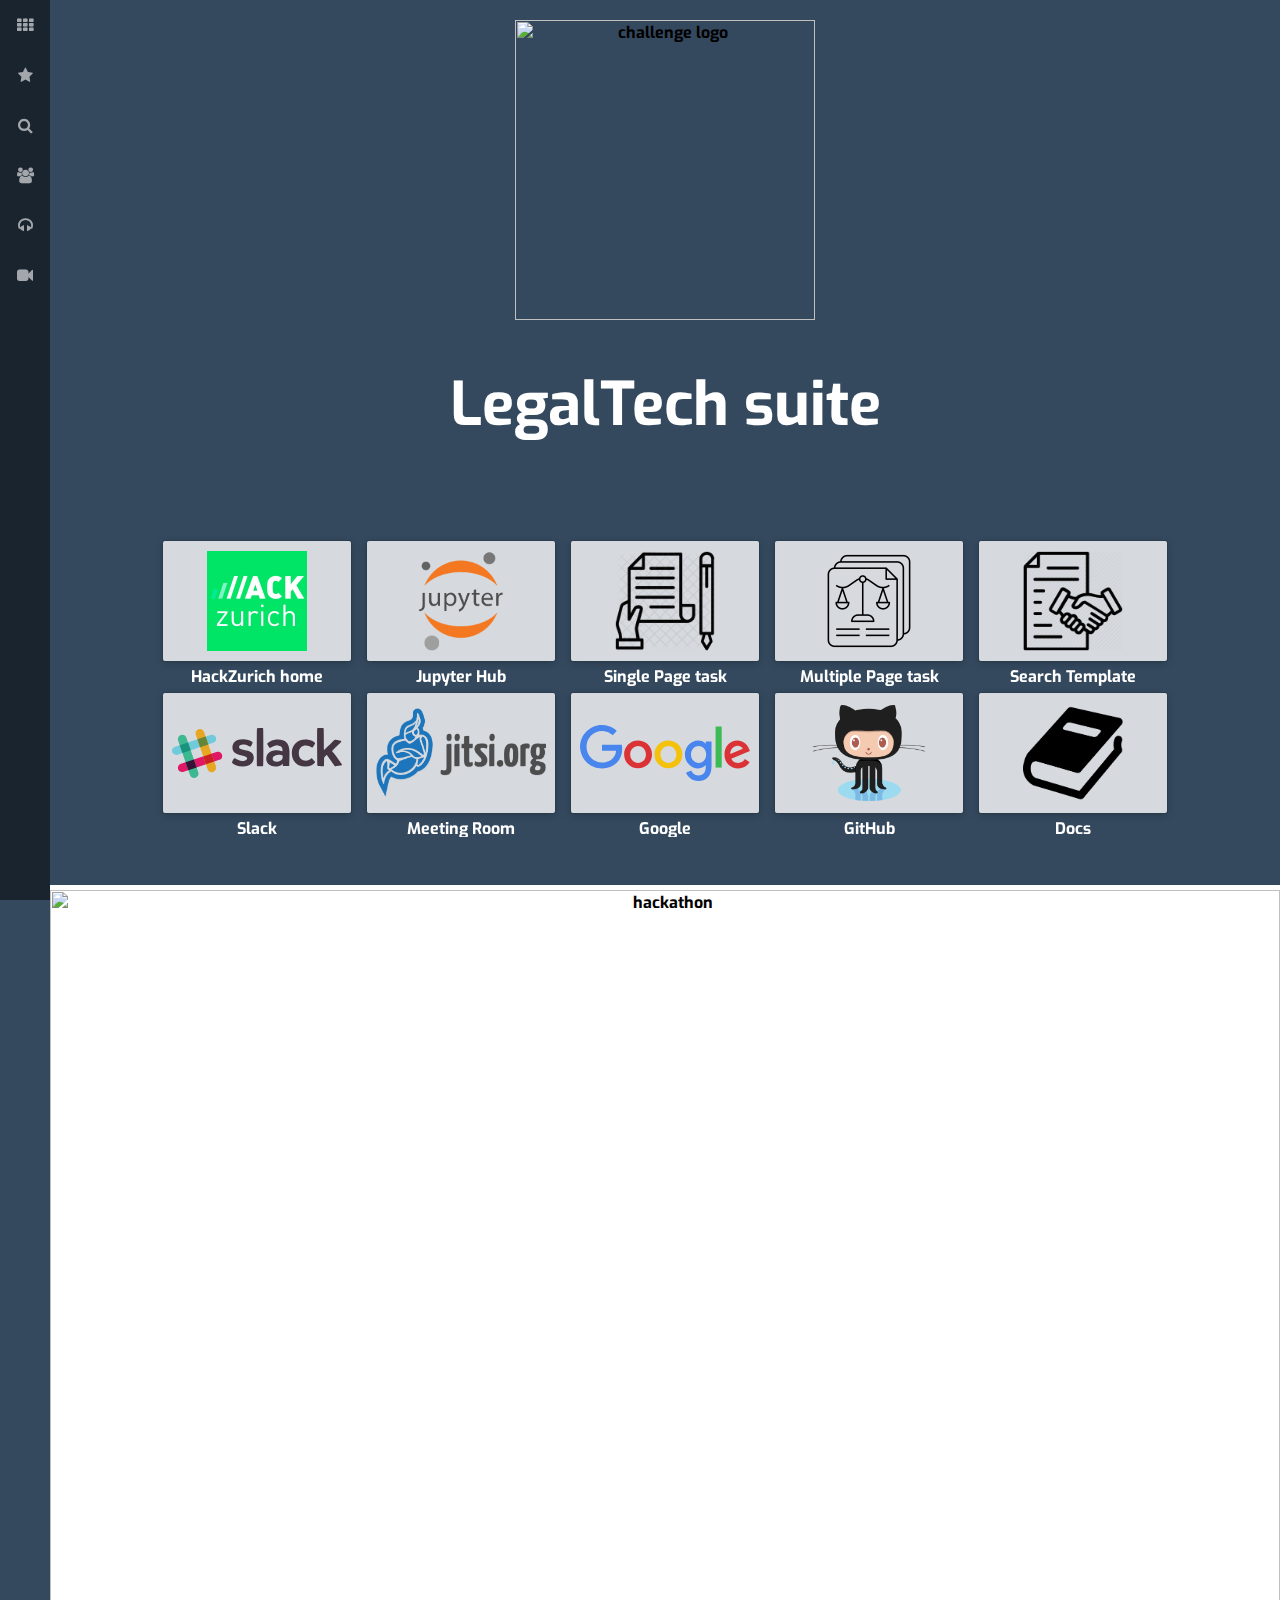
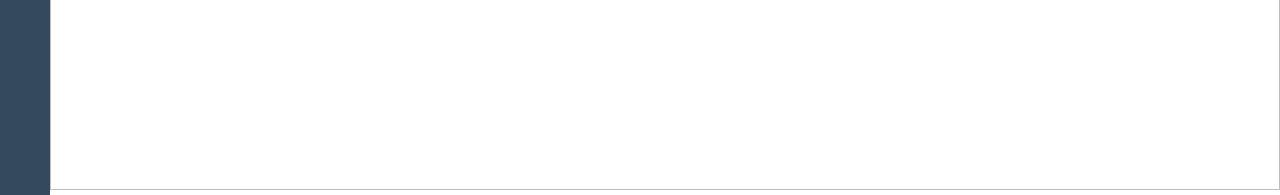
==== docs/index.html @ 49945d26 "initial commit of the hugo website" ====
<html>
<head>
	<meta name="generator" content="Hugo 0.72.0" />
    <title>Legal Tech Suite</title>
    <link rel="shortcut icon" href="favicon.ico">
    <link rel="stylesheet" href="css/slate.css">
</head>
<header>
  <CENTER>
    <img style="padding:20px 0px 5px 0px" src="https://hackzurich.com/media/pages/workshops/15-legaltech/4173366116-1599065131/legaltech-600x-copy-600x.png" width="300" alt="challenge logo">
    <h1 style="color:white; font-size:60px">LegalTech suite</h1>
  </CENTER>
</header>
<body>

<div class="nav-panel">
    <nav>
        <ul>
            <li class="tag"><a data-tooltip="all" href="#"><i class="icon fa fa-th" aria-hidden="true"></i></a></li>
            <li class="tag"><a data-tooltip="favorites" href="#favorite"><i class="icon fa fa-star" aria-hidden="true"></i></a></li>
            <li class="tag"><a data-tooltip="search" href="#search"><i class="icon fa fa-search" aria-hidden="true"></i></a></li>
            <li class="tag"><a data-tooltip="app" href="#app"><i class="icon fa fa-users" aria-hidden="true"></i></a></li>
            <li class="tag"><a data-tooltip="communication" href="#communication"><i class="icon fa fa-headphones" aria-hidden="true"></i></a></li>
            <li class="tag"><a data-tooltip="video" href="#video"><i class="icon fa fa-video-camera" aria-hidden="true"></i></a></li>

        </ul>
    </nav>
</div>


<div class="container"><div class="tile-container">
<a class="tile tile-link" href="https://hackzurich.com/" data-groups='' target="_blank">
    <div class="tile-box"
        data-title='HackZurich home'
        data-url='https://hackzurich.com/'
        data-bg-color='#ffffff'data-txt-color='#f5f8fa'data-img='logos/hack.jpg'style='background-color:#ffffff; color:#f5f8fa'>
        <img class="logo" src="logos/hack.jpg"></img></div>
    <div class="tile-title">HackZurich home</div>
</a>

<a class="tile tile-link" href="http://localhost:8888/" data-groups='favorite,app' target="_blank">
    <div class="tile-box"
        data-title='Jupyter Hub'
        data-url='http://localhost:8888/'
        data-bg-color='#ffffff'data-txt-color='#000000'data-img='logos/jupyter.png'style='background-color:#ffffff; color:#000000'>
        <img class="logo" src="logos/jupyter.png"></img></div>
    <div class="tile-title">Jupyter Hub</div>
</a>

<a class="tile tile-link" href="http://localhost:8888/notebooks/hackathon/complete-demo-challenge-01.ipynb" data-groups='favorite,app' target="_blank">
    <div class="tile-box"
        data-title='Single Page task'
        data-url='http://localhost:8888/notebooks/hackathon/complete-demo-challenge-01.ipynb'
        data-bg-color='#ffffff'data-txt-color='#e50914'data-img='logos/single-page.png'style='background-color:#ffffff; color:#e50914'>
        <img class="logo" src="logos/single-page.png"></img></div>
    <div class="tile-title">Single Page task</div>
</a>

<a class="tile tile-link" href="http://localhost:8888/notebooks/hackathon/complete-demo-challenge-02.ipynb" data-groups='favorite,app' target="_blank">
    <div class="tile-box"
        data-title='Multiple Page task'
        data-url='http://localhost:8888/notebooks/hackathon/complete-demo-challenge-02.ipynb'
        data-bg-color='#ffffff'data-txt-color='#000000'data-img='logos/multiple-pages.png'style='background-color:#ffffff; color:#000000'>
        <img class="logo" src="logos/multiple-pages.png"></img></div>
    <div class="tile-title">Multiple Page task</div>
</a>

<a class="tile tile-link" href="https://zenodo.org/communities/la-conga/" data-groups='favorite,search' target="_blank">
    <div class="tile-box"
        data-title='Search Template'
        data-url='https://zenodo.org/communities/la-conga/'
        data-bg-color='#ffffff'data-txt-color='#000000'data-img='logos/template-doc.png'style='background-color:#ffffff; color:#000000'>
        <img class="logo" src="logos/template-doc.png"></img></div>
    <div class="tile-title">Search Template</div>
</a>

<a class="tile tile-link" href="https://app.slack.com/client/T018BKA6QFN/C018J47MFDX" data-groups='communication' target="_blank">
    <div class="tile-box"
        data-title='Slack'
        data-url='https://app.slack.com/client/T018BKA6QFN/C018J47MFDX'
        data-bg-color='#FFFFFF'data-txt-color='#6441a5'data-img='logos/slack.svg'style='background-color:#FFFFFF; color:#6441a5'>
        <img class="logo" src="logos/slack.svg"></img></div>
    <div class="tile-title">Slack</div>
</a>

<a class="tile tile-link" href="https://meet.jit.si" data-groups='video,communication' target="_blank">
    <div class="tile-box"
        data-title='Meeting Room'
        data-url='https://meet.jit.si'
        data-img='logos/jitsi.png'>
        <img class="logo" src="logos/jitsi.png"></img></div>
    <div class="tile-title">Meeting Room</div>
</a>

<a class="tile tile-link" href="https://google.com" data-groups='search' target="_blank">
    <div class="tile-box"
        data-title='Google'
        data-url='https://google.com'
        data-bg-color='#ffffff'data-txt-color='#cd201f'data-img='logos/google.svg'style='background-color:#ffffff; color:#cd201f'>
        <img class="logo" src="logos/google.svg"></img></div>
    <div class="tile-title">Google</div>
</a>

<a class="tile tile-link" href="https://github.com/LA-CoNGA-MiLab-RedClara" data-groups='search' target="_blank">
    <div class="tile-box"
        data-title='GitHub'
        data-url='https://github.com/LA-CoNGA-MiLab-RedClara'
        data-img='logos/github.png'>
        <img class="logo" src="logos/github.png"></img></div>
    <div class="tile-title">GitHub</div>
</a>

<a class="tile tile-link" href="" data-groups='search' target="_blank">
    <div class="tile-box"
        data-title='Docs'
        data-url=''
        data-img='logos/mkdocs.png'>
        <img class="logo" src="logos/mkdocs.png"></img></div>
    <div class="tile-title">Docs</div>
</a>

</div>

</div>

</body>
<link href="https://fonts.googleapis.com/css?family=Exo" rel="stylesheet">
<script src="js/slate.js"></script>

<footer style="background-color: #ffffff;">
  <CENTER>

    <img style="padding:5px 0px 5px 0px" src="./logos/footer-hackathon.png" width="100%" alt="hackathon">
  </CENTER>
</footer>
</html>
---- docs/css/slate.css ----
/*!
 *  Font Awesome 4.7.0 by @davegandy - http://fontawesome.io - @fontawesome
 *  License - http://fontawesome.io/license (Font: SIL OFL 1.1, CSS: MIT License)
 */@font-face{font-family:FontAwesome;src:url(../fonts/fontawesome-webfont.eot?v=4.7.0);src:url(../fonts/fontawesome-webfont.eot?#iefix&v=4.7.0) format("embedded-opentype"),url(../fonts/fontawesome-webfont.woff2?v=4.7.0) format("woff2"),url(../fonts/fontawesome-webfont.woff?v=4.7.0) format("woff"),url(../fonts/fontawesome-webfont.ttf?v=4.7.0) format("truetype"),url(../fonts/fontawesome-webfont.svg?v=4.7.0#fontawesomeregular) format("svg");font-weight:400;font-style:normal}.fa{display:inline-block;font:normal normal normal 14px/1 FontAwesome;font-size:inherit;text-rendering:auto;-webkit-font-smoothing:antialiased;-moz-osx-font-smoothing:grayscale}.fa-lg{font-size:1.33333333em;line-height:.75em;vertical-align:-15%}.fa-2x{font-size:2em}.fa-3x{font-size:3em}.fa-4x{font-size:4em}.fa-5x{font-size:5em}.fa-fw{width:1.28571429em;text-align:center}.fa-ul{padding-left:0;margin-left:2.14285714em;list-style-type:none}.fa-ul>li{position:relative}.fa-li{position:absolute;left:-2.14285714em;width:2.14285714em;top:.14285714em;text-align:center}.fa-li.fa-lg{left:-1.85714286em}.fa-border{padding:.2em .25em .15em;border:solid .08em #eee;border-radius:.1em}.fa-pull-left{float:left}.fa-pull-right{float:right}.fa.fa-pull-left{margin-right:.3em}.fa.fa-pull-right{margin-left:.3em}.pull-right{float:right}.pull-left{float:left}.fa.pull-left{margin-right:.3em}.fa.pull-right{margin-left:.3em}.fa-spin{-webkit-animation:fa-spin 2s infinite linear;animation:fa-spin 2s infinite linear}.fa-pulse{-webkit-animation:fa-spin 1s infinite steps(8);animation:fa-spin 1s infinite steps(8)}@-webkit-keyframes fa-spin{0%{-webkit-transform:rotate(0);transform:rotate(0)}100%{-webkit-transform:rotate(359deg);transform:rotate(359deg)}}@keyframes fa-spin{0%{-webkit-transform:rotate(0);transform:rotate(0)}100%{-webkit-transform:rotate(359deg);transform:rotate(359deg)}}.fa-rotate-90{-webkit-transform:rotate(90deg);-ms-transform:rotate(90deg);transform:rotate(90deg)}.fa-rotate-180{-webkit-transform:rotate(180deg);-ms-transform:rotate(180deg);transform:rotate(180deg)}.fa-rotate-270{-webkit-transform:rotate(270deg);-ms-transform:rotate(270deg);transform:rotate(270deg)}.fa-flip-horizontal{-webkit-transform:scale(-1,1);-ms-transform:scale(-1,1);transform:scale(-1,1)}.fa-flip-vertical{-webkit-transform:scale(1,-1);-ms-transform:scale(1,-1);transform:scale(1,-1)}:root .fa-flip-horizontal,:root .fa-flip-vertical,:root .fa-rotate-180,:root .fa-rotate-270,:root .fa-rotate-90{filter:none}.fa-stack{position:relative;display:inline-block;width:2em;height:2em;line-height:2em;vertical-align:middle}.fa-stack-1x,.fa-stack-2x{position:absolute;left:0;width:100%;text-align:center}.fa-stack-1x{line-height:inherit}.fa-stack-2x{font-size:2em}.fa-inverse{color:#fff}.fa-glass:before{content:"\f000"}.fa-music:before{content:"\f001"}.fa-search:before{content:"\f002"}.fa-envelope-o:before{content:"\f003"}.fa-heart:before{content:"\f004"}.fa-star:before{content:"\f005"}.fa-star-o:before{content:"\f006"}.fa-user:before{content:"\f007"}.fa-film:before{content:"\f008"}.fa-th-large:before{content:"\f009"}.fa-th:before{content:"\f00a"}.fa-th-list:before{content:"\f00b"}.fa-check:before{content:"\f00c"}.fa-close:before,.fa-remove:before,.fa-times:before{content:"\f00d"}.fa-search-plus:before{content:"\f00e"}.fa-search-minus:before{content:"\f010"}.fa-power-off:before{content:"\f011"}.fa-signal:before{content:"\f012"}.fa-cog:before,.fa-gear:before{content:"\f013"}.fa-trash-o:before{content:"\f014"}.fa-home:before{content:"\f015"}.fa-file-o:before{content:"\f016"}.fa-clock-o:before{content:"\f017"}.fa-road:before{content:"\f018"}.fa-download:before{content:"\f019"}.fa-arrow-circle-o-down:before{content:"\f01a"}.fa-arrow-circle-o-up:before{content:"\f01b"}.fa-inbox:before{content:"\f01c"}.fa-play-circle-o:before{content:"\f01d"}.fa-repeat:before,.fa-rotate-right:before{content:"\f01e"}.fa-refresh:before{content:"\f021"}.fa-list-alt:before{content:"\f022"}.fa-lock:before{content:"\f023"}.fa-flag:before{content:"\f024"}.fa-headphones:before{content:"\f025"}.fa-volume-off:before{content:"\f026"}.fa-volume-down:before{content:"\f027"}.fa-volume-up:before{content:"\f028"}.fa-qrcode:before{content:"\f029"}.fa-barcode:before{content:"\f02a"}.fa-tag:before{content:"\f02b"}.fa-tags:before{content:"\f02c"}.fa-book:before{content:"\f02d"}.fa-bookmark:before{content:"\f02e"}.fa-print:before{content:"\f02f"}.fa-camera:before{content:"\f030"}.fa-font:before{content:"\f031"}.fa-bold:before{content:"\f032"}.fa-italic:before{content:"\f033"}.fa-text-height:before{content:"\f034"}.fa-text-width:before{content:"\f035"}.fa-align-left:before{content:"\f036"}.fa-align-center:before{content:"\f037"}.fa-align-right:before{content:"\f038"}.fa-align-justify:before{content:"\f039"}.fa-list:before{content:"\f03a"}.fa-dedent:before,.fa-outdent:before{content:"\f03b"}.fa-indent:before{content:"\f03c"}.fa-video-camera:before{content:"\f03d"}.fa-image:before,.fa-photo:before,.fa-picture-o:before{content:"\f03e"}.fa-pencil:before{content:"\f040"}.fa-map-marker:before{content:"\f041"}.fa-adjust:before{content:"\f042"}.fa-tint:before{content:"\f043"}.fa-edit:before,.fa-pencil-square-o:before{content:"\f044"}.fa-share-square-o:before{content:"\f045"}.fa-check-square-o:before{content:"\f046"}.fa-arrows:before{content:"\f047"}.fa-step-backward:before{content:"\f048"}.fa-fast-backward:before{content:"\f049"}.fa-backward:before{content:"\f04a"}.fa-play:before{content:"\f04b"}.fa-pause:before{content:"\f04c"}.fa-stop:before{content:"\f04d"}.fa-forward:before{content:"\f04e"}.fa-fast-forward:before{content:"\f050"}.fa-step-forward:before{content:"\f051"}.fa-eject:before{content:"\f052"}.fa-chevron-left:before{content:"\f053"}.fa-chevron-right:before{content:"\f054"}.fa-plus-circle:before{content:"\f055"}.fa-minus-circle:before{content:"\f056"}.fa-times-circle:before{content:"\f057"}.fa-check-circle:before{content:"\f058"}.fa-question-circle:before{content:"\f059"}.fa-info-circle:before{content:"\f05a"}.fa-crosshairs:before{content:"\f05b"}.fa-times-circle-o:before{content:"\f05c"}.fa-check-circle-o:before{content:"\f05d"}.fa-ban:before{content:"\f05e"}.fa-arrow-left:before{content:"\f060"}.fa-arrow-right:before{content:"\f061"}.fa-arrow-up:before{content:"\f062"}.fa-arrow-down:before{content:"\f063"}.fa-mail-forward:before,.fa-share:before{content:"\f064"}.fa-expand:before{content:"\f065"}.fa-compress:before{content:"\f066"}.fa-plus:before{content:"\f067"}.fa-minus:before{content:"\f068"}.fa-asterisk:before{content:"\f069"}.fa-exclamation-circle:before{content:"\f06a"}.fa-gift:before{content:"\f06b"}.fa-leaf:before{content:"\f06c"}.fa-fire:before{content:"\f06d"}.fa-eye:before{content:"\f06e"}.fa-eye-slash:before{content:"\f070"}.fa-exclamation-triangle:before,.fa-warning:before{content:"\f071"}.fa-plane:before{content:"\f072"}.fa-calendar:before{content:"\f073"}.fa-random:before{content:"\f074"}.fa-comment:before{content:"\f075"}.fa-magnet:before{content:"\f076"}.fa-chevron-up:before{content:"\f077"}.fa-chevron-down:before{content:"\f078"}.fa-retweet:before{content:"\f079"}.fa-shopping-cart:before{content:"\f07a"}.fa-folder:before{content:"\f07b"}.fa-folder-open:before{content:"\f07c"}.fa-arrows-v:before{content:"\f07d"}.fa-arrows-h:before{content:"\f07e"}.fa-bar-chart-o:before,.fa-bar-chart:before{content:"\f080"}.fa-twitter-square:before{content:"\f081"}.fa-facebook-square:before{content:"\f082"}.fa-camera-retro:before{content:"\f083"}.fa-key:before{content:"\f084"}.fa-cogs:before,.fa-gears:before{content:"\f085"}.fa-comments:before{content:"\f086"}.fa-thumbs-o-up:before{content:"\f087"}.fa-thumbs-o-down:before{content:"\f088"}.fa-star-half:before{content:"\f089"}.fa-heart-o:before{content:"\f08a"}.fa-sign-out:before{content:"\f08b"}.fa-linkedin-square:before{content:"\f08c"}.fa-thumb-tack:before{content:"\f08d"}.fa-external-link:before{content:"\f08e"}.fa-sign-in:before{content:"\f090"}.fa-trophy:before{content:"\f091"}.fa-github-square:before{content:"\f092"}.fa-upload:before{content:"\f093"}.fa-lemon-o:before{content:"\f094"}.fa-phone:before{content:"\f095"}.fa-square-o:before{content:"\f096"}.fa-bookmark-o:before{content:"\f097"}.fa-phone-square:before{content:"\f098"}.fa-twitter:before{content:"\f099"}.fa-facebook-f:before,.fa-facebook:before{content:"\f09a"}.fa-github:before{content:"\f09b"}.fa-unlock:before{content:"\f09c"}.fa-credit-card:before{content:"\f09d"}.fa-feed:before,.fa-rss:before{content:"\f09e"}.fa-hdd-o:before{content:"\f0a0"}.fa-bullhorn:before{content:"\f0a1"}.fa-bell:before{content:"\f0f3"}.fa-certificate:before{content:"\f0a3"}.fa-hand-o-right:before{content:"\f0a4"}.fa-hand-o-left:before{content:"\f0a5"}.fa-hand-o-up:before{content:"\f0a6"}.fa-hand-o-down:before{content:"\f0a7"}.fa-arrow-circle-left:before{content:"\f0a8"}.fa-arrow-circle-right:before{content:"\f0a9"}.fa-arrow-circle-up:before{content:"\f0aa"}.fa-arrow-circle-down:before{content:"\f0ab"}.fa-globe:before{content:"\f0ac"}.fa-wrench:before{content:"\f0ad"}.fa-tasks:before{content:"\f0ae"}.fa-filter:before{content:"\f0b0"}.fa-briefcase:before{content:"\f0b1"}.fa-arrows-alt:before{content:"\f0b2"}.fa-group:before,.fa-users:before{content:"\f0c0"}.fa-chain:before,.fa-link:before{content:"\f0c1"}.fa-cloud:before{content:"\f0c2"}.fa-flask:before{content:"\f0c3"}.fa-cut:before,.fa-scissors:before{content:"\f0c4"}.fa-copy:before,.fa-files-o:before{content:"\f0c5"}.fa-paperclip:before{content:"\f0c6"}.fa-floppy-o:before,.fa-save:before{content:"\f0c7"}.fa-square:before{content:"\f0c8"}.fa-bars:before,.fa-navicon:before,.fa-reorder:before{content:"\f0c9"}.fa-list-ul:before{content:"\f0ca"}.fa-list-ol:before{content:"\f0cb"}.fa-strikethrough:before{content:"\f0cc"}.fa-underline:before{content:"\f0cd"}.fa-table:before{content:"\f0ce"}.fa-magic:before{content:"\f0d0"}.fa-truck:before{content:"\f0d1"}.fa-pinterest:before{content:"\f0d2"}.fa-pinterest-square:before{content:"\f0d3"}.fa-google-plus-square:before{content:"\f0d4"}.fa-google-plus:before{content:"\f0d5"}.fa-money:before{content:"\f0d6"}.fa-caret-down:before{content:"\f0d7"}.fa-caret-up:before{content:"\f0d8"}.fa-caret-left:before{content:"\f0d9"}.fa-caret-right:before{content:"\f0da"}.fa-columns:before{content:"\f0db"}.fa-sort:before,.fa-unsorted:before{content:"\f0dc"}.fa-sort-desc:before,.fa-sort-down:before{content:"\f0dd"}.fa-sort-asc:before,.fa-sort-up:before{content:"\f0de"}.fa-envelope:before{content:"\f0e0"}.fa-linkedin:before{content:"\f0e1"}.fa-rotate-left:before,.fa-undo:before{content:"\f0e2"}.fa-gavel:before,.fa-legal:before{content:"\f0e3"}.fa-dashboard:before,.fa-tachometer:before{content:"\f0e4"}.fa-comment-o:before{content:"\f0e5"}.fa-comments-o:before{content:"\f0e6"}.fa-bolt:before,.fa-flash:before{content:"\f0e7"}.fa-sitemap:before{content:"\f0e8"}.fa-umbrella:before{content:"\f0e9"}.fa-clipboard:before,.fa-paste:before{content:"\f0ea"}.fa-lightbulb-o:before{content:"\f0eb"}.fa-exchange:before{content:"\f0ec"}.fa-cloud-download:before{content:"\f0ed"}.fa-cloud-upload:before{content:"\f0ee"}.fa-user-md:before{content:"\f0f0"}.fa-stethoscope:before{content:"\f0f1"}.fa-suitcase:before{content:"\f0f2"}.fa-bell-o:before{content:"\f0a2"}.fa-coffee:before{content:"\f0f4"}.fa-cutlery:before{content:"\f0f5"}.fa-file-text-o:before{content:"\f0f6"}.fa-building-o:before{content:"\f0f7"}.fa-hospital-o:before{content:"\f0f8"}.fa-ambulance:before{content:"\f0f9"}.fa-medkit:before{content:"\f0fa"}.fa-fighter-jet:before{content:"\f0fb"}.fa-beer:before{content:"\f0fc"}.fa-h-square:before{content:"\f0fd"}.fa-plus-square:before{content:"\f0fe"}.fa-angle-double-left:before{content:"\f100"}.fa-angle-double-right:before{content:"\f101"}.fa-angle-double-up:before{content:"\f102"}.fa-angle-double-down:before{content:"\f103"}.fa-angle-left:before{content:"\f104"}.fa-angle-right:before{content:"\f105"}.fa-angle-up:before{content:"\f106"}.fa-angle-down:before{content:"\f107"}.fa-desktop:before{content:"\f108"}.fa-laptop:before{content:"\f109"}.fa-tablet:before{content:"\f10a"}.fa-mobile-phone:before,.fa-mobile:before{content:"\f10b"}.fa-circle-o:before{content:"\f10c"}.fa-quote-left:before{content:"\f10d"}.fa-quote-right:before{content:"\f10e"}.fa-spinner:before{content:"\f110"}.fa-circle:before{content:"\f111"}.fa-mail-reply:before,.fa-reply:before{content:"\f112"}.fa-github-alt:before{content:"\f113"}.fa-folder-o:before{content:"\f114"}.fa-folder-open-o:before{content:"\f115"}.fa-smile-o:before{content:"\f118"}.fa-frown-o:before{content:"\f119"}.fa-meh-o:before{content:"\f11a"}.fa-gamepad:before{content:"\f11b"}.fa-keyboard-o:before{content:"\f11c"}.fa-flag-o:before{content:"\f11d"}.fa-flag-checkered:before{content:"\f11e"}.fa-terminal:before{content:"\f120"}.fa-code:before{content:"\f121"}.fa-mail-reply-all:before,.fa-reply-all:before{content:"\f122"}.fa-star-half-empty:before,.fa-star-half-full:before,.fa-star-half-o:before{content:"\f123"}.fa-location-arrow:before{content:"\f124"}.fa-crop:before{content:"\f125"}.fa-code-fork:before{content:"\f126"}.fa-chain-broken:before,.fa-unlink:before{content:"\f127"}.fa-question:before{content:"\f128"}.fa-info:before{content:"\f129"}.fa-exclamation:before{content:"\f12a"}.fa-superscript:before{content:"\f12b"}.fa-subscript:before{content:"\f12c"}.fa-eraser:before{content:"\f12d"}.fa-puzzle-piece:before{content:"\f12e"}.fa-microphone:before{content:"\f130"}.fa-microphone-slash:before{content:"\f131"}.fa-shield:before{content:"\f132"}.fa-calendar-o:before{content:"\f133"}.fa-fire-extinguisher:before{content:"\f134"}.fa-rocket:before{content:"\f135"}.fa-maxcdn:before{content:"\f136"}.fa-chevron-circle-left:before{content:"\f137"}.fa-chevron-circle-right:before{content:"\f138"}.fa-chevron-circle-up:before{content:"\f139"}.fa-chevron-circle-down:before{content:"\f13a"}.fa-html5:before{content:"\f13b"}.fa-css3:before{content:"\f13c"}.fa-anchor:before{content:"\f13d"}.fa-unlock-alt:before{content:"\f13e"}.fa-bullseye:before{content:"\f140"}.fa-ellipsis-h:before{content:"\f141"}.fa-ellipsis-v:before{content:"\f142"}.fa-rss-square:before{content:"\f143"}.fa-play-circle:before{content:"\f144"}.fa-ticket:before{content:"\f145"}.fa-minus-square:before{content:"\f146"}.fa-minus-square-o:before{content:"\f147"}.fa-level-up:before{content:"\f148"}.fa-level-down:before{content:"\f149"}.fa-check-square:before{content:"\f14a"}.fa-pencil-square:before{content:"\f14b"}.fa-external-link-square:before{content:"\f14c"}.fa-share-square:before{content:"\f14d"}.fa-compass:before{content:"\f14e"}.fa-caret-square-o-down:before,.fa-toggle-down:before{content:"\f150"}.fa-caret-square-o-up:before,.fa-toggle-up:before{content:"\f151"}.fa-caret-square-o-right:before,.fa-toggle-right:before{content:"\f152"}.fa-eur:before,.fa-euro:before{content:"\f153"}.fa-gbp:before{content:"\f154"}.fa-dollar:before,.fa-usd:before{content:"\f155"}.fa-inr:before,.fa-rupee:before{content:"\f156"}.fa-cny:before,.fa-jpy:before,.fa-rmb:before,.fa-yen:before{content:"\f157"}.fa-rouble:before,.fa-rub:before,.fa-ruble:before{content:"\f158"}.fa-krw:before,.fa-won:before{content:"\f159"}.fa-bitcoin:before,.fa-btc:before{content:"\f15a"}.fa-file:before{content:"\f15b"}.fa-file-text:before{content:"\f15c"}.fa-sort-alpha-asc:before{content:"\f15d"}.fa-sort-alpha-desc:before{content:"\f15e"}.fa-sort-amount-asc:before{content:"\f160"}.fa-sort-amount-desc:before{content:"\f161"}.fa-sort-numeric-asc:before{content:"\f162"}.fa-sort-numeric-desc:before{content:"\f163"}.fa-thumbs-up:before{content:"\f164"}.fa-thumbs-down:before{content:"\f165"}.fa-youtube-square:before{content:"\f166"}.fa-youtube:before{content:"\f167"}.fa-xing:before{content:"\f168"}.fa-xing-square:before{content:"\f169"}.fa-youtube-play:before{content:"\f16a"}.fa-dropbox:before{content:"\f16b"}.fa-stack-overflow:before{content:"\f16c"}.fa-instagram:before{content:"\f16d"}.fa-flickr:before{content:"\f16e"}.fa-adn:before{content:"\f170"}.fa-bitbucket:before{content:"\f171"}.fa-bitbucket-square:before{content:"\f172"}.fa-tumblr:before{content:"\f173"}.fa-tumblr-square:before{content:"\f174"}.fa-long-arrow-down:before{content:"\f175"}.fa-long-arrow-up:before{content:"\f176"}.fa-long-arrow-left:before{content:"\f177"}.fa-long-arrow-right:before{content:"\f178"}.fa-apple:before{content:"\f179"}.fa-windows:before{content:"\f17a"}.fa-android:before{content:"\f17b"}.fa-linux:before{content:"\f17c"}.fa-dribbble:before{content:"\f17d"}.fa-skype:before{content:"\f17e"}.fa-foursquare:before{content:"\f180"}.fa-trello:before{content:"\f181"}.fa-female:before{content:"\f182"}.fa-male:before{content:"\f183"}.fa-gittip:before,.fa-gratipay:before{content:"\f184"}.fa-sun-o:before{content:"\f185"}.fa-moon-o:before{content:"\f186"}.fa-archive:before{content:"\f187"}.fa-bug:before{content:"\f188"}.fa-vk:before{content:"\f189"}.fa-weibo:before{content:"\f18a"}.fa-renren:before{content:"\f18b"}.fa-pagelines:before{content:"\f18c"}.fa-stack-exchange:before{content:"\f18d"}.fa-arrow-circle-o-right:before{content:"\f18e"}.fa-arrow-circle-o-left:before{content:"\f190"}.fa-caret-square-o-left:before,.fa-toggle-left:before{content:"\f191"}.fa-dot-circle-o:before{content:"\f192"}.fa-wheelchair:before{content:"\f193"}.fa-vimeo-square:before{content:"\f194"}.fa-try:before,.fa-turkish-lira:before{content:"\f195"}.fa-plus-square-o:before{content:"\f196"}.fa-space-shuttle:before{content:"\f197"}.fa-slack:before{content:"\f198"}.fa-envelope-square:before{content:"\f199"}.fa-wordpress:before{content:"\f19a"}.fa-openid:before{content:"\f19b"}.fa-bank:before,.fa-institution:before,.fa-university:before{content:"\f19c"}.fa-graduation-cap:before,.fa-mortar-board:before{content:"\f19d"}.fa-yahoo:before{content:"\f19e"}.fa-google:before{content:"\f1a0"}.fa-reddit:before{content:"\f1a1"}.fa-reddit-square:before{content:"\f1a2"}.fa-stumbleupon-circle:before{content:"\f1a3"}.fa-stumbleupon:before{content:"\f1a4"}.fa-delicious:before{content:"\f1a5"}.fa-digg:before{content:"\f1a6"}.fa-pied-piper-pp:before{content:"\f1a7"}.fa-pied-piper-alt:before{content:"\f1a8"}.fa-drupal:before{content:"\f1a9"}.fa-joomla:before{content:"\f1aa"}.fa-language:before{content:"\f1ab"}.fa-fax:before{content:"\f1ac"}.fa-building:before{content:"\f1ad"}.fa-child:before{content:"\f1ae"}.fa-paw:before{content:"\f1b0"}.fa-spoon:before{content:"\f1b1"}.fa-cube:before{content:"\f1b2"}.fa-cubes:before{content:"\f1b3"}.fa-behance:before{content:"\f1b4"}.fa-behance-square:before{content:"\f1b5"}.fa-steam:before{content:"\f1b6"}.fa-steam-square:before{content:"\f1b7"}.fa-recycle:before{content:"\f1b8"}.fa-automobile:before,.fa-car:before{content:"\f1b9"}.fa-cab:before,.fa-taxi:before{content:"\f1ba"}.fa-tree:before{content:"\f1bb"}.fa-spotify:before{content:"\f1bc"}.fa-deviantart:before{content:"\f1bd"}.fa-soundcloud:before{content:"\f1be"}.fa-database:before{content:"\f1c0"}.fa-file-pdf-o:before{content:"\f1c1"}.fa-file-word-o:before{content:"\f1c2"}.fa-file-excel-o:before{content:"\f1c3"}.fa-file-powerpoint-o:before{content:"\f1c4"}.fa-file-image-o:before,.fa-file-photo-o:before,.fa-file-picture-o:before{content:"\f1c5"}.fa-file-archive-o:before,.fa-file-zip-o:before{content:"\f1c6"}.fa-file-audio-o:before,.fa-file-sound-o:before{content:"\f1c7"}.fa-file-movie-o:before,.fa-file-video-o:before{content:"\f1c8"}.fa-file-code-o:before{content:"\f1c9"}.fa-vine:before{content:"\f1ca"}.fa-codepen:before{content:"\f1cb"}.fa-jsfiddle:before{content:"\f1cc"}.fa-life-bouy:before,.fa-life-buoy:before,.fa-life-ring:before,.fa-life-saver:before,.fa-support:before{content:"\f1cd"}.fa-circle-o-notch:before{content:"\f1ce"}.fa-ra:before,.fa-rebel:before,.fa-resistance:before{content:"\f1d0"}.fa-empire:before,.fa-ge:before{content:"\f1d1"}.fa-git-square:before{content:"\f1d2"}.fa-git:before{content:"\f1d3"}.fa-hacker-news:before,.fa-y-combinator-square:before,.fa-yc-square:before{content:"\f1d4"}.fa-tencent-weibo:before{content:"\f1d5"}.fa-qq:before{content:"\f1d6"}.fa-wechat:before,.fa-weixin:before{content:"\f1d7"}.fa-paper-plane:before,.fa-send:before{content:"\f1d8"}.fa-paper-plane-o:before,.fa-send-o:before{content:"\f1d9"}.fa-history:before{content:"\f1da"}.fa-circle-thin:before{content:"\f1db"}.fa-header:before{content:"\f1dc"}.fa-paragraph:before{content:"\f1dd"}.fa-sliders:before{content:"\f1de"}.fa-share-alt:before{content:"\f1e0"}.fa-share-alt-square:before{content:"\f1e1"}.fa-bomb:before{content:"\f1e2"}.fa-futbol-o:before,.fa-soccer-ball-o:before{content:"\f1e3"}.fa-tty:before{content:"\f1e4"}.fa-binoculars:before{content:"\f1e5"}.fa-plug:before{content:"\f1e6"}.fa-slideshare:before{content:"\f1e7"}.fa-twitch:before{content:"\f1e8"}.fa-yelp:before{content:"\f1e9"}.fa-newspaper-o:before{content:"\f1ea"}.fa-wifi:before{content:"\f1eb"}.fa-calculator:before{content:"\f1ec"}.fa-paypal:before{content:"\f1ed"}.fa-google-wallet:before{content:"\f1ee"}.fa-cc-visa:before{content:"\f1f0"}.fa-cc-mastercard:before{content:"\f1f1"}.fa-cc-discover:before{content:"\f1f2"}.fa-cc-amex:before{content:"\f1f3"}.fa-cc-paypal:before{content:"\f1f4"}.fa-cc-stripe:before{content:"\f1f5"}.fa-bell-slash:before{content:"\f1f6"}.fa-bell-slash-o:before{content:"\f1f7"}.fa-trash:before{content:"\f1f8"}.fa-copyright:before{content:"\f1f9"}.fa-at:before{content:"\f1fa"}.fa-eyedropper:before{content:"\f1fb"}.fa-paint-brush:before{content:"\f1fc"}.fa-birthday-cake:before{content:"\f1fd"}.fa-area-chart:before{content:"\f1fe"}.fa-pie-chart:before{content:"\f200"}.fa-line-chart:before{content:"\f201"}.fa-lastfm:before{content:"\f202"}.fa-lastfm-square:before{content:"\f203"}.fa-toggle-off:before{content:"\f204"}.fa-toggle-on:before{content:"\f205"}.fa-bicycle:before{content:"\f206"}.fa-bus:before{content:"\f207"}.fa-ioxhost:before{content:"\f208"}.fa-angellist:before{content:"\f209"}.fa-cc:before{content:"\f20a"}.fa-ils:before,.fa-shekel:before,.fa-sheqel:before{content:"\f20b"}.fa-meanpath:before{content:"\f20c"}.fa-buysellads:before{content:"\f20d"}.fa-connectdevelop:before{content:"\f20e"}.fa-dashcube:before{content:"\f210"}.fa-forumbee:before{content:"\f211"}.fa-leanpub:before{content:"\f212"}.fa-sellsy:before{content:"\f213"}.fa-shirtsinbulk:before{content:"\f214"}.fa-simplybuilt:before{content:"\f215"}.fa-skyatlas:before{content:"\f216"}.fa-cart-plus:before{content:"\f217"}.fa-cart-arrow-down:before{content:"\f218"}.fa-diamond:before{content:"\f219"}.fa-ship:before{content:"\f21a"}.fa-user-secret:before{content:"\f21b"}.fa-motorcycle:before{content:"\f21c"}.fa-street-view:before{content:"\f21d"}.fa-heartbeat:before{content:"\f21e"}.fa-venus:before{content:"\f221"}.fa-mars:before{content:"\f222"}.fa-mercury:before{content:"\f223"}.fa-intersex:before,.fa-transgender:before{content:"\f224"}.fa-transgender-alt:before{content:"\f225"}.fa-venus-double:before{content:"\f226"}.fa-mars-double:before{content:"\f227"}.fa-venus-mars:before{content:"\f228"}.fa-mars-stroke:before{content:"\f229"}.fa-mars-stroke-v:before{content:"\f22a"}.fa-mars-stroke-h:before{content:"\f22b"}.fa-neuter:before{content:"\f22c"}.fa-genderless:before{content:"\f22d"}.fa-facebook-official:before{content:"\f230"}.fa-pinterest-p:before{content:"\f231"}.fa-whatsapp:before{content:"\f232"}.fa-server:before{content:"\f233"}.fa-user-plus:before{content:"\f234"}.fa-user-times:before{content:"\f235"}.fa-bed:before,.fa-hotel:before{content:"\f236"}.fa-viacoin:before{content:"\f237"}.fa-train:before{content:"\f238"}.fa-subway:before{content:"\f239"}.fa-medium:before{content:"\f23a"}.fa-y-combinator:before,.fa-yc:before{content:"\f23b"}.fa-optin-monster:before{content:"\f23c"}.fa-opencart:before{content:"\f23d"}.fa-expeditedssl:before{content:"\f23e"}.fa-battery-4:before,.fa-battery-full:before,.fa-battery:before{content:"\f240"}.fa-battery-3:before,.fa-battery-three-quarters:before{content:"\f241"}.fa-battery-2:before,.fa-battery-half:before{content:"\f242"}.fa-battery-1:before,.fa-battery-quarter:before{content:"\f243"}.fa-battery-0:before,.fa-battery-empty:before{content:"\f244"}.fa-mouse-pointer:before{content:"\f245"}.fa-i-cursor:before{content:"\f246"}.fa-object-group:before{content:"\f247"}.fa-object-ungroup:before{content:"\f248"}.fa-sticky-note:before{content:"\f249"}.fa-sticky-note-o:before{content:"\f24a"}.fa-cc-jcb:before{content:"\f24b"}.fa-cc-diners-club:before{content:"\f24c"}.fa-clone:before{content:"\f24d"}.fa-balance-scale:before{content:"\f24e"}.fa-hourglass-o:before{content:"\f250"}.fa-hourglass-1:before,.fa-hourglass-start:before{content:"\f251"}.fa-hourglass-2:before,.fa-hourglass-half:before{content:"\f252"}.fa-hourglass-3:before,.fa-hourglass-end:before{content:"\f253"}.fa-hourglass:before{content:"\f254"}.fa-hand-grab-o:before,.fa-hand-rock-o:before{content:"\f255"}.fa-hand-paper-o:before,.fa-hand-stop-o:before{content:"\f256"}.fa-hand-scissors-o:before{content:"\f257"}.fa-hand-lizard-o:before{content:"\f258"}.fa-hand-spock-o:before{content:"\f259"}.fa-hand-pointer-o:before{content:"\f25a"}.fa-hand-peace-o:before{content:"\f25b"}.fa-trademark:before{content:"\f25c"}.fa-registered:before{content:"\f25d"}.fa-creative-commons:before{content:"\f25e"}.fa-gg:before{content:"\f260"}.fa-gg-circle:before{content:"\f261"}.fa-tripadvisor:before{content:"\f262"}.fa-odnoklassniki:before{content:"\f263"}.fa-odnoklassniki-square:before{content:"\f264"}.fa-get-pocket:before{content:"\f265"}.fa-wikipedia-w:before{content:"\f266"}.fa-safari:before{content:"\f267"}.fa-chrome:before{content:"\f268"}.fa-firefox:before{content:"\f269"}.fa-opera:before{content:"\f26a"}.fa-internet-explorer:before{content:"\f26b"}.fa-television:before,.fa-tv:before{content:"\f26c"}.fa-contao:before{content:"\f26d"}.fa-500px:before{content:"\f26e"}.fa-amazon:before{content:"\f270"}.fa-calendar-plus-o:before{content:"\f271"}.fa-calendar-minus-o:before{content:"\f272"}.fa-calendar-times-o:before{content:"\f273"}.fa-calendar-check-o:before{content:"\f274"}.fa-industry:before{content:"\f275"}.fa-map-pin:before{content:"\f276"}.fa-map-signs:before{content:"\f277"}.fa-map-o:before{content:"\f278"}.fa-map:before{content:"\f279"}.fa-commenting:before{content:"\f27a"}.fa-commenting-o:before{content:"\f27b"}.fa-houzz:before{content:"\f27c"}.fa-vimeo:before{content:"\f27d"}.fa-black-tie:before{content:"\f27e"}.fa-fonticons:before{content:"\f280"}.fa-reddit-alien:before{content:"\f281"}.fa-edge:before{content:"\f282"}.fa-credit-card-alt:before{content:"\f283"}.fa-codiepie:before{content:"\f284"}.fa-modx:before{content:"\f285"}.fa-fort-awesome:before{content:"\f286"}.fa-usb:before{content:"\f287"}.fa-product-hunt:before{content:"\f288"}.fa-mixcloud:before{content:"\f289"}.fa-scribd:before{content:"\f28a"}.fa-pause-circle:before{content:"\f28b"}.fa-pause-circle-o:before{content:"\f28c"}.fa-stop-circle:before{content:"\f28d"}.fa-stop-circle-o:before{content:"\f28e"}.fa-shopping-bag:before{content:"\f290"}.fa-shopping-basket:before{content:"\f291"}.fa-hashtag:before{content:"\f292"}.fa-bluetooth:before{content:"\f293"}.fa-bluetooth-b:before{content:"\f294"}.fa-percent:before{content:"\f295"}.fa-gitlab:before{content:"\f296"}.fa-wpbeginner:before{content:"\f297"}.fa-wpforms:before{content:"\f298"}.fa-envira:before{content:"\f299"}.fa-universal-access:before{content:"\f29a"}.fa-wheelchair-alt:before{content:"\f29b"}.fa-question-circle-o:before{content:"\f29c"}.fa-blind:before{content:"\f29d"}.fa-audio-description:before{content:"\f29e"}.fa-volume-control-phone:before{content:"\f2a0"}.fa-braille:before{content:"\f2a1"}.fa-assistive-listening-systems:before{content:"\f2a2"}.fa-american-sign-language-interpreting:before,.fa-asl-interpreting:before{content:"\f2a3"}.fa-deaf:before,.fa-deafness:before,.fa-hard-of-hearing:before{content:"\f2a4"}.fa-glide:before{content:"\f2a5"}.fa-glide-g:before{content:"\f2a6"}.fa-sign-language:before,.fa-signing:before{content:"\f2a7"}.fa-low-vision:before{content:"\f2a8"}.fa-viadeo:before{content:"\f2a9"}.fa-viadeo-square:before{content:"\f2aa"}.fa-snapchat:before{content:"\f2ab"}.fa-snapchat-ghost:before{content:"\f2ac"}.fa-snapchat-square:before{content:"\f2ad"}.fa-pied-piper:before{content:"\f2ae"}.fa-first-order:before{content:"\f2b0"}.fa-yoast:before{content:"\f2b1"}.fa-themeisle:before{content:"\f2b2"}.fa-google-plus-circle:before,.fa-google-plus-official:before{content:"\f2b3"}.fa-fa:before,.fa-font-awesome:before{content:"\f2b4"}.fa-handshake-o:before{content:"\f2b5"}.fa-envelope-open:before{content:"\f2b6"}.fa-envelope-open-o:before{content:"\f2b7"}.fa-linode:before{content:"\f2b8"}.fa-address-book:before{content:"\f2b9"}.fa-address-book-o:before{content:"\f2ba"}.fa-address-card:before,.fa-vcard:before{content:"\f2bb"}.fa-address-card-o:before,.fa-vcard-o:before{content:"\f2bc"}.fa-user-circle:before{content:"\f2bd"}.fa-user-circle-o:before{content:"\f2be"}.fa-user-o:before{content:"\f2c0"}.fa-id-badge:before{content:"\f2c1"}.fa-drivers-license:before,.fa-id-card:before{content:"\f2c2"}.fa-drivers-license-o:before,.fa-id-card-o:before{content:"\f2c3"}.fa-quora:before{content:"\f2c4"}.fa-free-code-camp:before{content:"\f2c5"}.fa-telegram:before{content:"\f2c6"}.fa-thermometer-4:before,.fa-thermometer-full:before,.fa-thermometer:before{content:"\f2c7"}.fa-thermometer-3:before,.fa-thermometer-three-quarters:before{content:"\f2c8"}.fa-thermometer-2:before,.fa-thermometer-half:before{content:"\f2c9"}.fa-thermometer-1:before,.fa-thermometer-quarter:before{content:"\f2ca"}.fa-thermometer-0:before,.fa-thermometer-empty:before{content:"\f2cb"}.fa-shower:before{content:"\f2cc"}.fa-bath:before,.fa-bathtub:before,.fa-s15:before{content:"\f2cd"}.fa-podcast:before{content:"\f2ce"}.fa-window-maximize:before{content:"\f2d0"}.fa-window-minimize:before{content:"\f2d1"}.fa-window-restore:before{content:"\f2d2"}.fa-times-rectangle:before,.fa-window-close:before{content:"\f2d3"}.fa-times-rectangle-o:before,.fa-window-close-o:before{content:"\f2d4"}.fa-bandcamp:before{content:"\f2d5"}.fa-grav:before{content:"\f2d6"}.fa-etsy:before{content:"\f2d7"}.fa-imdb:before{content:"\f2d8"}.fa-ravelry:before{content:"\f2d9"}.fa-eercast:before{content:"\f2da"}.fa-microchip:before{content:"\f2db"}.fa-snowflake-o:before{content:"\f2dc"}.fa-superpowers:before{content:"\f2dd"}.fa-wpexplorer:before{content:"\f2de"}.fa-meetup:before{content:"\f2e0"}.sr-only{position:absolute;width:1px;height:1px;padding:0;margin:-1px;overflow:hidden;clip:rect(0,0,0,0);border:0}.sr-only-focusable:active,.sr-only-focusable:focus{position:static;width:auto;height:auto;margin:0;overflow:visible;clip:auto}body{user-select:none;margin:0;padding:0;font-family:Exo,sans-serif;font-weight:700;background-color:#34495E;margin-left:50px;color:#000;background-image:radial-gradient(ellipse farthest-side at center top,#fcfcfc 0,#657383 100%)}.container{box-sizing:border-box;min-height:10px;padding:48px 0;position:relative;text-align:center;justify-content:center}.tile-container{display:-webkit-flex;display:flex;-webkit-flex-flow:row wrap;flex-flow:row wrap;flex-direction:row;flex-wrap:wrap;justify-content:center;width:80%;margin:auto;min-width:calc(188px + 16px)}@media screen and (min-width:408px){.tile-container{width:204px}}@media screen and (min-width:612px){.tile-container{width:408px}}@media screen and (min-width:816px){.tile-container{width:612px}}@media screen and (min-width:1020px){.tile-container{width:816px}}@media screen and (min-width:1224px){.tile-container{width:1020px}}@media screen and (min-width:1428px){.tile-container{width:1224px}}@media screen and (min-width:1632px){.tile-container{width:1428px}}@media screen and (min-width:1836px){.tile-container{width:1632px}}@media screen and (min-width:2040px){.tile-container{width:1836px}}@media screen and (min-width:2244px){.tile-container{width:2040px}}@media screen and (min-width:2448px){.tile-container{width:2244px}}@media screen and (min-width:2652px){.tile-container{width:2448px}}.tile{width:188px;max-width:188px;padding:8px;-webkit-flex:0 0 188px;flex:0 0 188px;transition:top .3s,left .3s,opacity .3s}.tile-box{height:120px;max-height:120px;width:188px;max-width:188px;border-radius:2px;box-shadow:0 0 0 1px rgba(0,0,0,.1),0 2px 8px rgba(0,0,0,.2);box-sizing:border-box;background:rgba(255,255,255,.8);font-size:28px;vertical-align:middle;text-align:center;display:table-cell}.tile-link{color:#000;text-decoration:none}.tile-title{display:block;width:188px;background-color:transparent;box-sizing:border-box;color:#fff;display:block;height:32px;line-height:16px;overflow:hidden;padding:8px;text-align:center;text-overflow:ellipsis;transition:color .3s;white-space:nowrap}.logo{max-width:170;max-height:100px;width:auto;height:auto}.nav-panel{background:rgba(0,0,0,.1);height:100%;position:fixed;left:0;top:0;transition:all .8s ease-in-out;transition-delay:1s;width:50px}.nav-panel:hover{background:rgba(0,0,0,.5);transition:background .5s ease-in-out}nav{box-sizing:border-box;display:block;height:100%;padding:7px 4px 4px;width:50px;-webkit-user-select:none;color:#fff}nav ul{display:flex;flex-flow:column;height:100%;list-style:none;margin:0;padding:0}nav ul::after{content:'';display:list-item;flex:1;order:2}nav li{height:40px;padding:10px 0 0 0;position:relative;order:1;transition:height .3s;text-align:center}nav li a{color:#fff;text-decoration:none}.icon{display:block;opacity:.6;transition:background-color .3s,opacity .3s,-webkit-mask-size .3s;-webkit-mask-position:50% 15px;-webkit-mask-repeat:no-repeat;-webkit-mask-size:23px}.icon:hover{opacity:1}.post-domain,.pre-domain{font-size:10px;position:absolute;text-shadow:-1px 0 rgba(255,255,255,.8),0 1px rgba(255,255,255,.8),1px 0 rgba(255,255,255,.8),0 -1px rgba(255,255,255,.8)}.pre-domain{top:5px;left:0}.post-domain{top:40px;right:0}[data-tooltip]{position:relative}[data-tooltip]::after{content:attr(data-tooltip);position:absolute;top:-20px;left:30px;pointer-events:none;opacity:0;-webkit-transition:opacity .15s ease-in-out;-moz-transition:opacity .15s ease-in-out;-ms-transition:opacity .15s ease-in-out;-o-transition:opacity .15s ease-in-out;transition:opacity .15s ease-in-out;display:block;font-size:12px;line-height:16px;background:rgba(0,0,0,.6);padding:2px 2px;border:1px solid rgba(0,0,0,.8);box-shadow:2px 4px 5px rgba(0,0,0,.4);color:#fff}[data-tooltip]:hover::after{opacity:1}body{background-repeat:no-repeat;background-position:center top;background-size:cover;background-blend-mode:darken;-webkit-transition:background 1.4s linear;-moz-transition:background 1.4s linear;-ms-transition:background 1.4s linear;-o-transition:background 1.4s linear;transition:background 1.4s linear;background-position-x:center;background-position-y:center;background-repeat-x:no-repeat;background-repeat-y:no-repeat;background-attachment:fixed}.hidden{display:none}
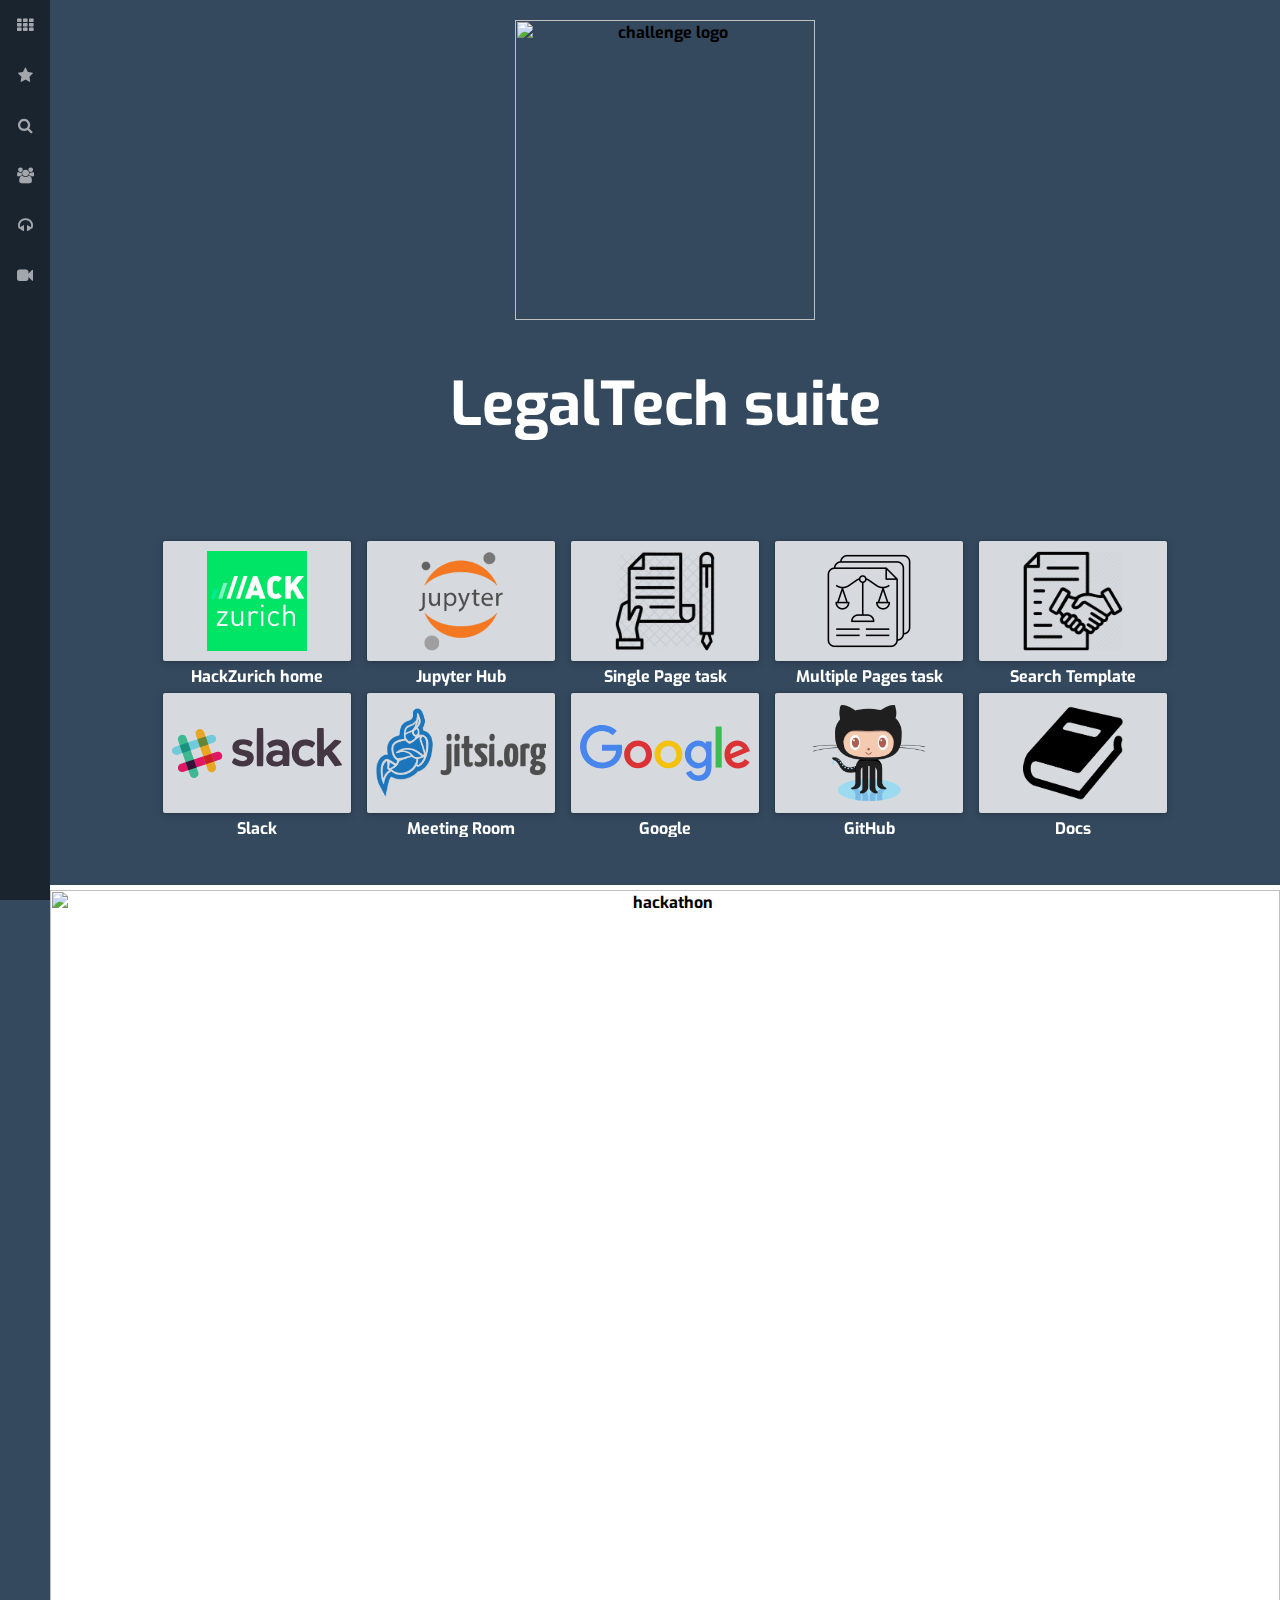
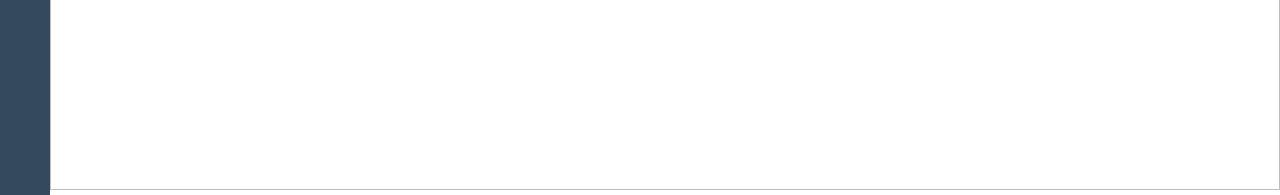
==== commit a7a37105: "refining details" ====
--- a/docs/index.html
+++ b/docs/index.html
@@ -47,28 +47,28 @@
     <div class="tile-title">Jupyter Hub</div>
 </a>
 
-<a class="tile tile-link" href="http://localhost:8888/notebooks/hackathon/complete-demo-challenge-01.ipynb" data-groups='favorite,app' target="_blank">
+<a class="tile tile-link" href="http://localhost:8888/notebooks/hackathon/anonymity-demo-01.ipynb" data-groups='favorite,app' target="_blank">
     <div class="tile-box"
         data-title='Single Page task'
-        data-url='http://localhost:8888/notebooks/hackathon/complete-demo-challenge-01.ipynb'
+        data-url='http://localhost:8888/notebooks/hackathon/anonymity-demo-01.ipynb'
         data-bg-color='#ffffff'data-txt-color='#e50914'data-img='logos/single-page.png'style='background-color:#ffffff; color:#e50914'>
         <img class="logo" src="logos/single-page.png"></img></div>
     <div class="tile-title">Single Page task</div>
 </a>
 
-<a class="tile tile-link" href="http://localhost:8888/notebooks/hackathon/complete-demo-challenge-02.ipynb" data-groups='favorite,app' target="_blank">
+<a class="tile tile-link" href="http://localhost:8888/notebooks/hackathon/pdf-to-text-multiple-pages.ipynb" data-groups='favorite,app' target="_blank">
     <div class="tile-box"
-        data-title='Multiple Page task'
-        data-url='http://localhost:8888/notebooks/hackathon/complete-demo-challenge-02.ipynb'
+        data-title='Multiple Pages task'
+        data-url='http://localhost:8888/notebooks/hackathon/pdf-to-text-multiple-pages.ipynb'
         data-bg-color='#ffffff'data-txt-color='#000000'data-img='logos/multiple-pages.png'style='background-color:#ffffff; color:#000000'>
         <img class="logo" src="logos/multiple-pages.png"></img></div>
-    <div class="tile-title">Multiple Page task</div>
+    <div class="tile-title">Multiple Pages task</div>
 </a>
 
-<a class="tile tile-link" href="https://zenodo.org/communities/la-conga/" data-groups='favorite,search' target="_blank">
+<a class="tile tile-link" href="https://view-awesome-table.com/-M-ZvgOl0a4qQupQYOrX/view" data-groups='favorite,search' target="_blank">
     <div class="tile-box"
         data-title='Search Template'
-        data-url='https://zenodo.org/communities/la-conga/'
+        data-url='https://view-awesome-table.com/-M-ZvgOl0a4qQupQYOrX/view'
         data-bg-color='#ffffff'data-txt-color='#000000'data-img='logos/template-doc.png'style='background-color:#ffffff; color:#000000'>
         <img class="logo" src="logos/template-doc.png"></img></div>
     <div class="tile-title">Search Template</div>
@@ -101,10 +101,10 @@
     <div class="tile-title">Google</div>
 </a>
 
-<a class="tile tile-link" href="https://github.com/LA-CoNGA-MiLab-RedClara" data-groups='search' target="_blank">
+<a class="tile tile-link" href="https://github.com/HackZurich-LegalTech-2020" data-groups='search' target="_blank">
     <div class="tile-box"
         data-title='GitHub'
-        data-url='https://github.com/LA-CoNGA-MiLab-RedClara'
+        data-url='https://github.com/HackZurich-LegalTech-2020'
         data-img='logos/github.png'>
         <img class="logo" src="logos/github.png"></img></div>
     <div class="tile-title">GitHub</div>
